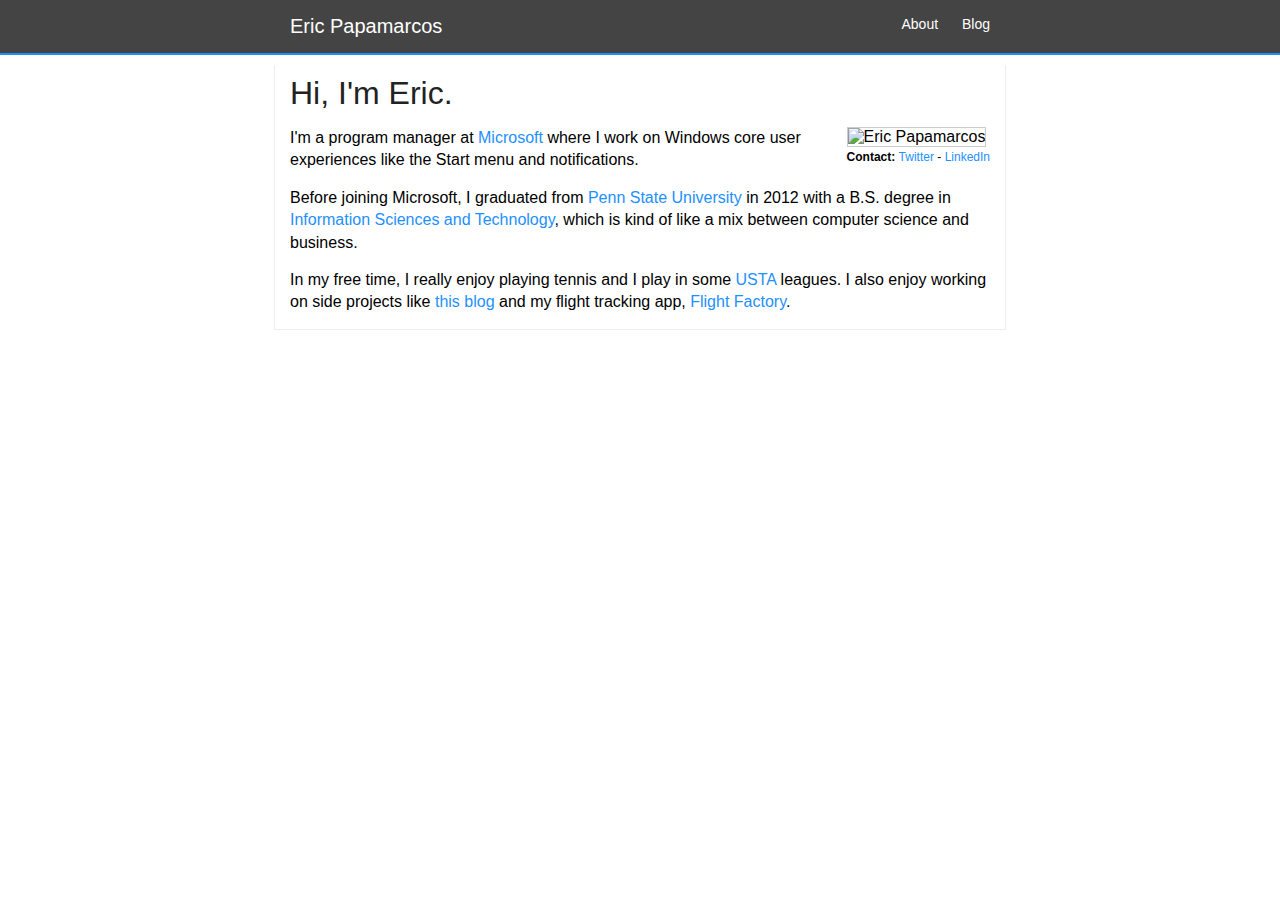
==== index.html @ 6211cbe6 "Updating outbound links to https" ====
﻿<!DOCTYPE HTML>
<html lang="en">
    <head>
        <meta http-equiv="Content-Type" content="text/html; charset=utf-8">
        <meta name="keywords" content="eric papamarcos, papamarcos">
        <meta name="viewport" content="width=device-width, initial-scale=1.0">
        <meta name="description" content="Eric is a program manager at Microsoft where he works on Windows core user experiences like the Start menu and notifications.">
        <link rel="stylesheet" type="text/css" href="style.css">
        <link rel="shortcut icon" href="favicon.ico">
        <title>Eric Papamarcos</title>
    </head>

    <body>

        <div id="header">
            <div id="header-content">
                <a href="/">Eric Papamarcos</a>
                <div id="header-links">
                    <a href="/">About</a>
                    <a href="/blog">Blog</a>
                </div>
            </div>
        </div>

        <div id="content">

   	        <h1>Hi, I'm Eric.</h1>
    
            <div id="main">
                <div id="image">
                    <img src="images/eric-275.jpg" height="175" width="175" alt="Eric Papamarcos" />
                    <div class="contact">
                        <strong>Contact:</strong>&nbsp;<a href="https://www.twitter.com/epaps">Twitter</a> - <a href="https://www.linkedin.com/in/ericpapamarcos">LinkedIn</a>
                    </div>
                </div>
                <div id="bio">
                    <p>I'm a program manager at <a href="http://microsoft.com">Microsoft</a> where I work on Windows core user experiences like the Start menu and notifications.</p>
                    <p>Before joining Microsoft, I graduated from <a href="http://psu.edu">Penn State University</a> in 2012 with a B.S. degree in <a href="http://ist.psu.edu/">Information Sciences and Technology</a>, which is kind of like a mix between computer science and business.</p>
                    <p>In my free time, I really enjoy playing tennis and I play in some <a href="http://usta.com">USTA</a> leagues. I also enjoy working on side projects like <a href="/blog">this blog</a> and my flight tracking app, <a href="https://www.microsoft.com/store/apps/flight-factory/9nblggh0dvj5">Flight Factory</a>.</p>
                </div>
            </div>
   
        </div>

        <script type="text/javascript">

              (function(i,s,o,g,r,a,m){i['GoogleAnalyticsObject']=r;i[r]=i[r]||function(){
              (i[r].q=i[r].q||[]).push(arguments)},i[r].l=1*new Date();a=s.createElement(o),
              m=s.getElementsByTagName(o)[0];a.async=1;a.src=g;m.parentNode.insertBefore(a,m)
              })(window,document,'script','https://www.google-analytics.com/analytics.js','ga');

              ga('create', 'UA-31799958-1', 'auto');
              ga('send', 'pageview');

        </script>

    </body>

</html>
---- style.css ----
﻿@charset "utf-8";

body {
    font-family: Tahoma, Geneva, Verdana, sans-serif;
    font-size: 16px;
    margin: 0;
}

h1 {
    color: #222;
    margin: 0 0 15px;
    font-weight: normal;
}
h1 a:link,
h1 a:visited,
h1 a:active {
    color: black;
}

h2 {
    color: #222;
    margin: 0 0 8px;
    font-weight: normal;
    font-size: 26px;
}

h3 {
    color: #999;
    font-weight: normal;
    font-size: 22px;
    margin: 5px 0 10px;
}

p {
    text-indent: 0;
    line-height: 1.4em;
    margin: 0 0 15px;
}

a:link,
a:visited,
a:active {
    color: dodgerblue;
    text-decoration: none;
}
a:hover {
    color: cornflowerblue;
}

#header {
    background-color: #444;
    border-bottom: 2px solid dodgerblue;
}
#header a {
    color: white;
}

#header-content {
    width: 720px;
    margin: 0 auto;
    color: white;
    padding: 15px 5px;
    font-size: 20px;
}
#header-content a {
    padding: 15px 10px 14px 10px;
}

#header-links {
    float: right;
    font-size: 14px;
}
#header-links a {
    padding: 19px 10px;
    vertical-align: middle;
}

#content {
    width: 700px;
    margin: 10px auto 50px;
    padding: 10px 15px 0;
    border-left: 1px solid #EDEDED;
    border-bottom: 1px solid #EDEDED;
    border-right: 1px solid #EDEDED;
}

#content img {
    max-width: 100%;
    height: auto;
}

#main {
    overflow: hidden;
}

#image {
    float: right;
    margin: 0 0 20px 20px;
}
#image img {
    border: 1px solid #CCC;
}
.contact {
    font-size: 12px;
    text-align: center;
    margin: 3px 0 0;
}

.caption {
    color: gray;
    font-size: 14px;
}

blockquote {
    border-left: 2px solid gray;
    padding: 5px 0 5px 10px;
    color: #555;
}
blockquote p {
    margin: 0;
}
blockquote.big {
    margin: 25px;
    padding: 0;
    border: none;
    color: dodgerblue;
    font-style: italic;
    font-size: 24px;
    line-height: 26px;
}

pre {
    font-family: Consolas,Menlo,Monaco,"Lucida Console","Liberation Mono","DejaVu Sans Mono","Bitstream Vera Sans Mono","Courier New",monospace,sans-serif; /* Thanks, Stack Overflow! */
    font-size: 14px;
    padding: 10px;
    background-color: #eff0f1;
    overflow: auto; /* Show horizontal scroll bar if text doesn't fit in the space. */
}

.story {
    margin: 0 0 40px 0;
    padding: 0 0 30px 0;
    border-bottom: 1px solid #EDEDED;
}

/* for 800px or less */
@media screen and (max-width: 800px) {
    #header-content {
        width: auto;
        padding: 15px;
    }
    #content {
        width: auto;
        margin: 10px 10px 25px;
        border: none;
    }
}

/* for 480px or less */
@media screen and (max-width: 480px) {
    #header-content {
        margin: 0;
        padding: 15px 5px;
    }
    #content {
        margin: 5px 0 25px;
    }
    #bio {
        float: left;
    }
    #image {
        float: left;
        margin: 0 0 20px;
    }
    #image img {
        width: 125px;
        height: 125px;
    }
    .contact {
        font-size: 14px;
        text-align: left;
    }
}

/* For 320px or less */
@media screen and (max-width: 320px) {
    #header-content a {
        padding: 5px 10px;
    }
    #header-links {
        float: none;
        margin: 10px 0 0 0;
    }
    #header-links a {
        padding: 5px 10px;
        vertical-align: middle;
    }
}
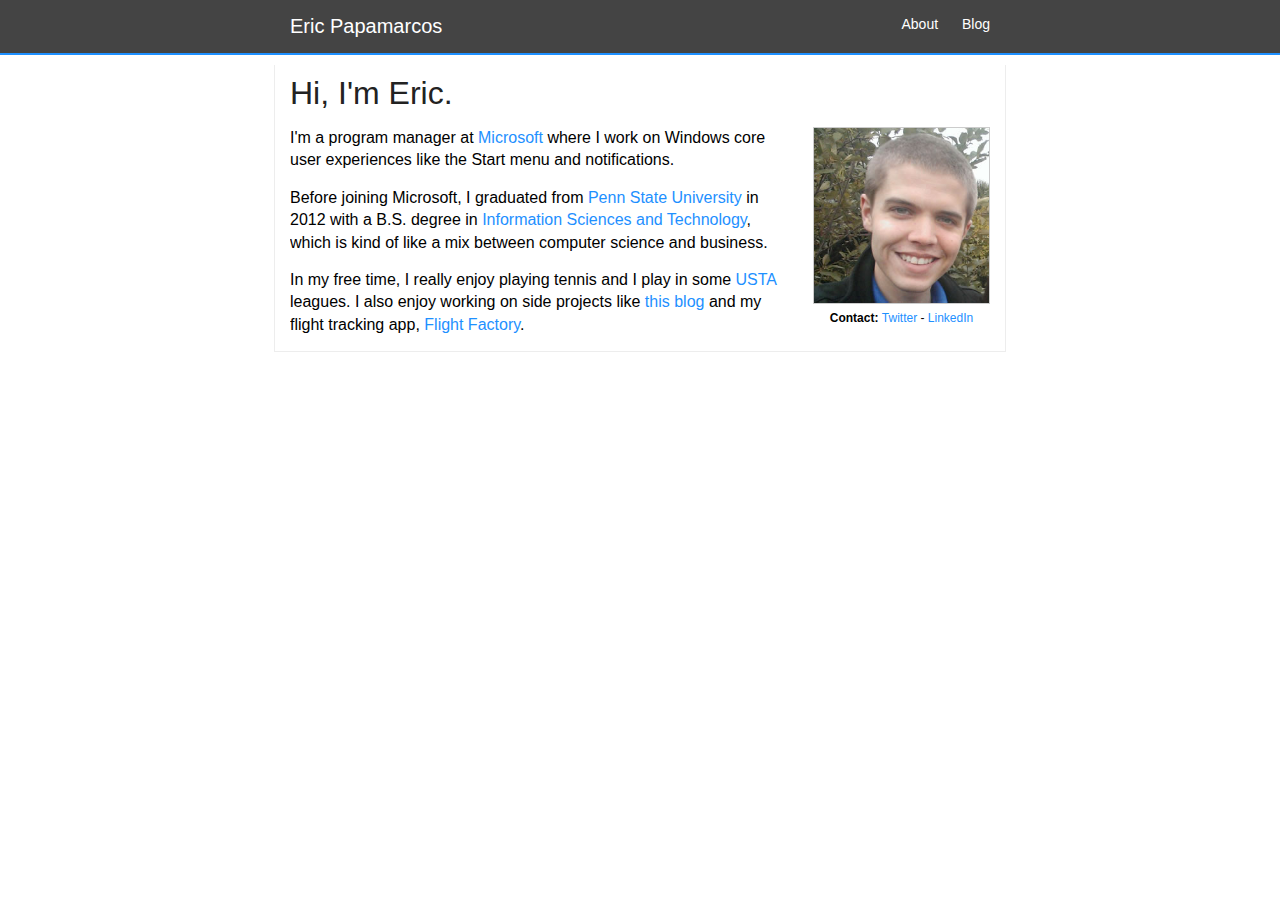
==== commit b783854b: "Support for featured images, including featured images in Twitter Summary Cards." ====
--- a/index.html
+++ b/index.html
@@ -6,7 +6,7 @@
         <meta name="viewport" content="width=device-width, initial-scale=1.0">
         <meta name="description" content="Eric is a program manager at Microsoft where he works on Windows core user experiences like the Start menu and notifications.">
         <link rel="stylesheet" type="text/css" href="style.css">
-        <link rel="shortcut icon" href="favicon.ico">
+        <link rel="shortcut icon" type="image/png" href="favicon.png">
         <title>Eric Papamarcos</title>
     </head>
 
@@ -28,15 +28,15 @@
     
             <div id="main">
                 <div id="image">
-                    <img src="images/eric-275.jpg" height="175" width="175" alt="Eric Papamarcos" />
+                    <img src="images/eric.jpg" height="175" width="175" alt="Eric Papamarcos" />
                     <div class="contact">
                         <strong>Contact:</strong>&nbsp;<a href="https://www.twitter.com/epaps">Twitter</a> - <a href="https://www.linkedin.com/in/ericpapamarcos">LinkedIn</a>
                     </div>
                 </div>
                 <div id="bio">
-                    <p>I'm a program manager at <a href="http://microsoft.com">Microsoft</a> where I work on Windows core user experiences like the Start menu and notifications.</p>
-                    <p>Before joining Microsoft, I graduated from <a href="http://psu.edu">Penn State University</a> in 2012 with a B.S. degree in <a href="http://ist.psu.edu/">Information Sciences and Technology</a>, which is kind of like a mix between computer science and business.</p>
-                    <p>In my free time, I really enjoy playing tennis and I play in some <a href="http://usta.com">USTA</a> leagues. I also enjoy working on side projects like <a href="/blog">this blog</a> and my flight tracking app, <a href="https://www.microsoft.com/store/apps/flight-factory/9nblggh0dvj5">Flight Factory</a>.</p>
+                    <p>I'm a program manager at <a href="https://www.microsoft.com">Microsoft</a> where I work on Windows core user experiences like the Start menu and notifications.</p>
+                    <p>Before joining Microsoft, I graduated from <a href="http://psu.edu">Penn State University</a> in 2012 with a B.S. degree in <a href="https://ist.psu.edu">Information Sciences and Technology</a>, which is kind of like a mix between computer science and business.</p>
+                    <p>In my free time, I really enjoy playing tennis and I play in some <a href="https://www.usta.com">USTA</a> leagues. I also enjoy working on side projects like <a href="/blog">this blog</a> and my flight tracking app, <a href="https://www.microsoft.com/store/apps/flight-factory/9nblggh0dvj5">Flight Factory</a>.</p>
                 </div>
             </div>
    
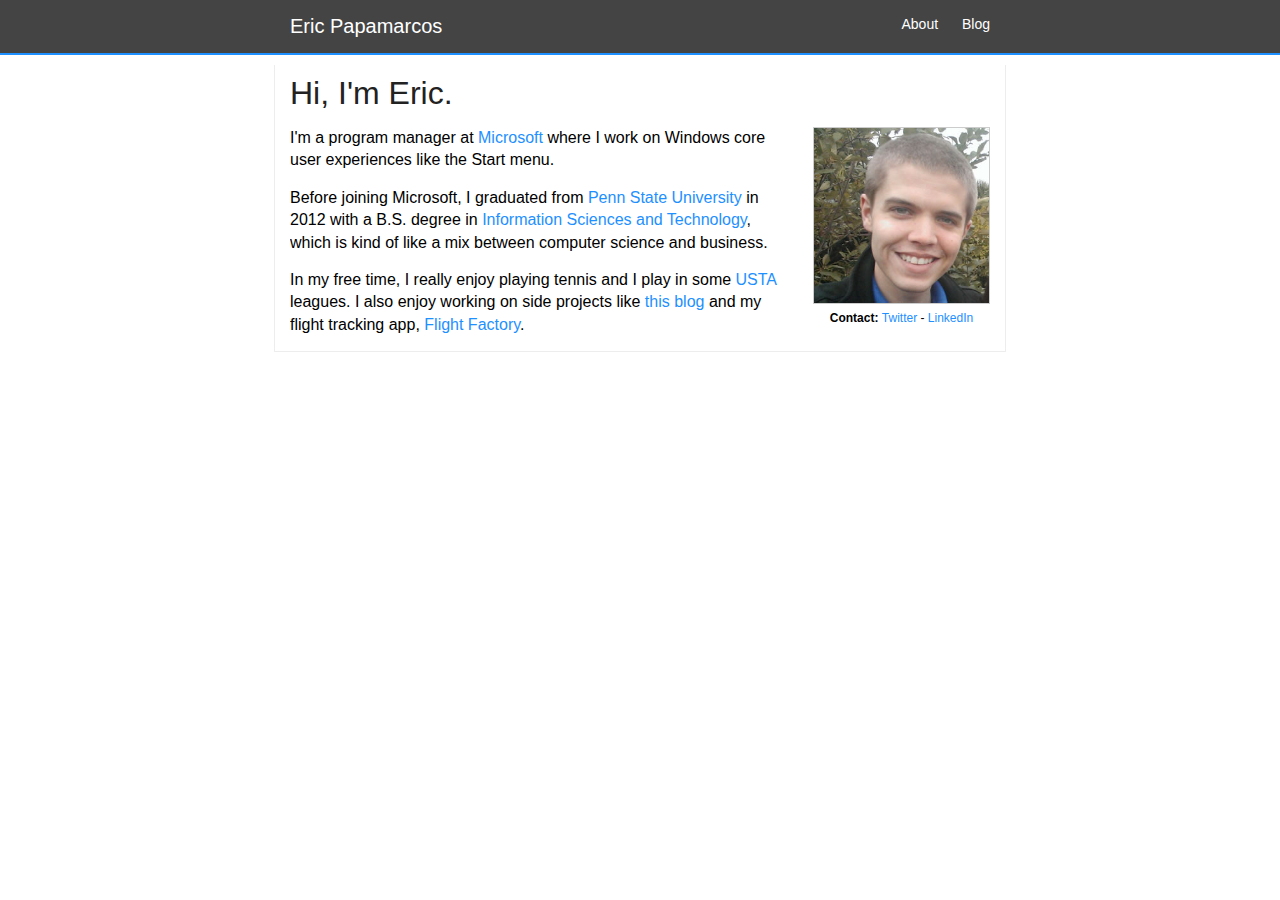
==== commit c3590f3a: "Update bio" ====
--- a/index.html
+++ b/index.html
@@ -1,10 +1,13 @@
 ﻿<!DOCTYPE HTML>
+<!-- The source code for this website is available at: https://github.com/ericpapamarcos/ericpapamarcos.com -->
 <html lang="en">
     <head>
         <meta http-equiv="Content-Type" content="text/html; charset=utf-8">
         <meta name="keywords" content="eric papamarcos, papamarcos">
         <meta name="viewport" content="width=device-width, initial-scale=1.0">
-        <meta name="description" content="Eric is a program manager at Microsoft where he works on Windows core user experiences like the Start menu and notifications.">
+        <meta name="description" content="Eric is a program manager at Microsoft where he works on Windows core user experiences like the Start menu.">
+        <meta name="msapplication-TileImage" content="images/logo-transparent.png" />
+        <meta name="msapplication-TileColor" content="#444444" />
         <link rel="stylesheet" type="text/css" href="style.css">
         <link rel="shortcut icon" type="image/png" href="favicon.png">
         <title>Eric Papamarcos</title>
@@ -34,7 +37,7 @@
                     </div>
                 </div>
                 <div id="bio">
-                    <p>I'm a program manager at <a href="https://www.microsoft.com">Microsoft</a> where I work on Windows core user experiences like the Start menu and notifications.</p>
+                    <p>I'm a program manager at <a href="https://www.microsoft.com">Microsoft</a> where I work on Windows core user experiences like the Start menu.</p>
                     <p>Before joining Microsoft, I graduated from <a href="http://psu.edu">Penn State University</a> in 2012 with a B.S. degree in <a href="https://ist.psu.edu">Information Sciences and Technology</a>, which is kind of like a mix between computer science and business.</p>
                     <p>In my free time, I really enjoy playing tennis and I play in some <a href="https://www.usta.com">USTA</a> leagues. I also enjoy working on side projects like <a href="/blog">this blog</a> and my flight tracking app, <a href="https://www.microsoft.com/store/apps/flight-factory/9nblggh0dvj5">Flight Factory</a>.</p>
                 </div>
@@ -56,4 +59,4 @@
 
     </body>
 
-</html>+</html>
--- a/style.css
+++ b/style.css
@@ -25,7 +25,7 @@
 }
 
 h3 {
-    color: #999;
+    color: #555;
     font-weight: normal;
     font-size: 22px;
     margin: 5px 0 10px;
@@ -35,6 +35,10 @@
     text-indent: 0;
     line-height: 1.4em;
     margin: 0 0 15px;
+}
+
+li {
+    line-height: 1.4em;
 }
 
 a:link,
@@ -63,15 +67,17 @@
     font-size: 20px;
 }
 #header-content a {
-    padding: 15px 10px 14px 10px;
-}
-
+    padding: 15px 10px;
+}
+#header-content a:hover {
+    background-color: #515151;
+}
 #header-links {
     float: right;
     font-size: 14px;
 }
 #header-links a {
-    padding: 19px 10px;
+    padding: 20px 10px;
     vertical-align: middle;
 }
 
@@ -83,7 +89,6 @@
     border-bottom: 1px solid #EDEDED;
     border-right: 1px solid #EDEDED;
 }
-
 #content img {
     max-width: 100%;
     height: auto;
@@ -126,7 +131,9 @@
     color: dodgerblue;
     font-style: italic;
     font-size: 24px;
-    line-height: 26px;
+}
+blockquote.big p {
+    line-height: 1.3em;
 }
 
 pre {
@@ -143,6 +150,34 @@
     border-bottom: 1px solid #EDEDED;
 }
 
+/* Container for embedded content like YouTube videos for a better experience in responsive layouts */
+.embed-container {
+    position: relative;
+    padding-bottom: 56.25%; /* 16:9 ratio */
+    height: 0;
+    overflow: hidden;
+    max-width: 100%;
+    margin: 0 0 15px;
+}
+
+.embed-container iframe, .embed-container object, .embed-container embed {
+    position: absolute;
+    top: 0;
+    left: 0;
+    width: 100%;
+    height: 100%;
+    border: 0;
+}
+
+/* WordPress-specific styles */
+div.wp-caption {
+    max-width: 100%; /* WordPress adds an inline width to images with captions, which can stretch larger than the width of the page, so this makes sure the image always fits within the container. */
+}
+.wp-caption-text {
+    color: gray;
+    font-size: 12px;
+}
+
 /* for 800px or less */
 @media screen and (max-width: 800px) {
     #header-content {
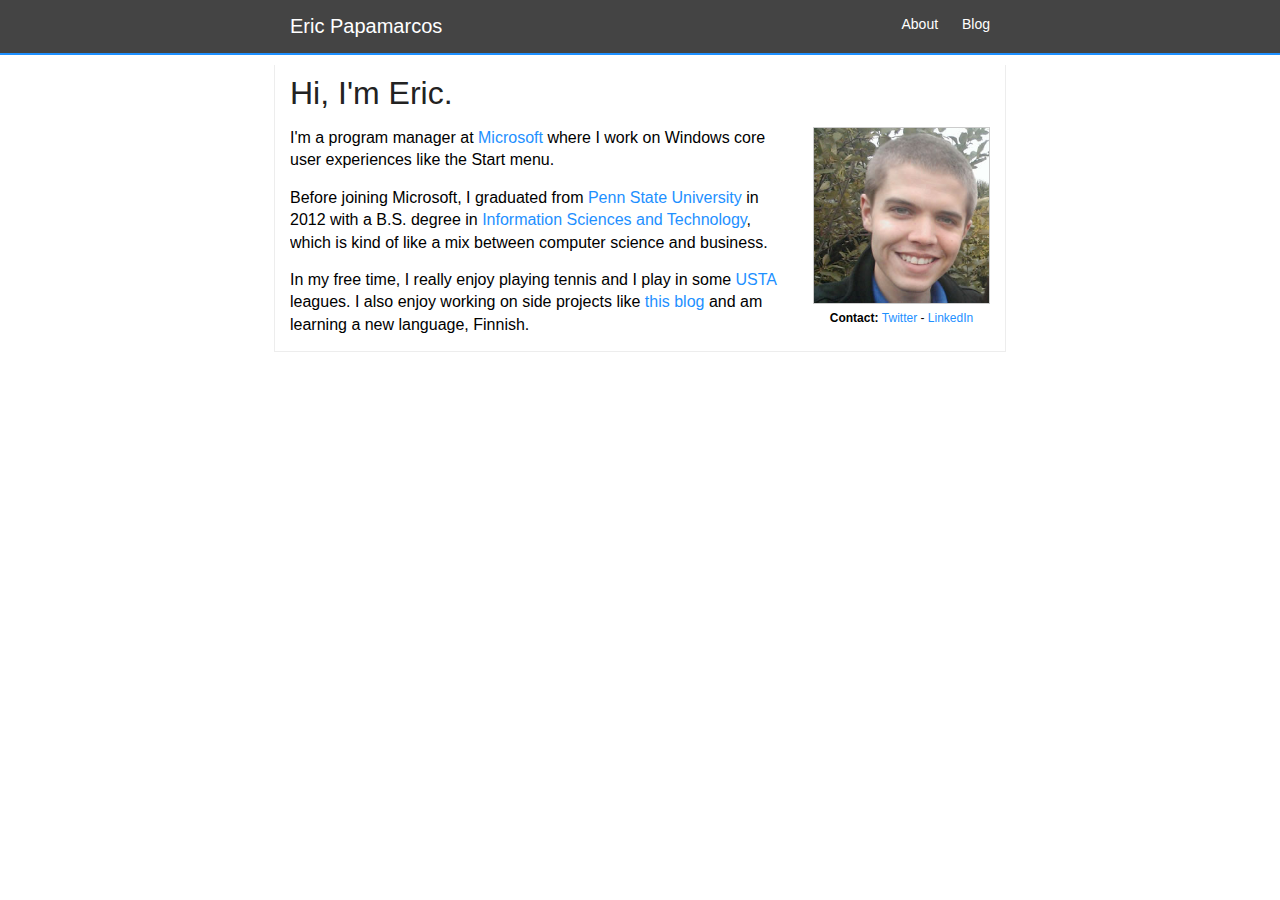
==== commit 464293d7: "Update description" ====
--- a/index.html
+++ b/index.html
@@ -38,8 +38,8 @@
                 </div>
                 <div id="bio">
                     <p>I'm a program manager at <a href="https://www.microsoft.com">Microsoft</a> where I work on Windows core user experiences like the Start menu.</p>
-                    <p>Before joining Microsoft, I graduated from <a href="http://psu.edu">Penn State University</a> in 2012 with a B.S. degree in <a href="https://ist.psu.edu">Information Sciences and Technology</a>, which is kind of like a mix between computer science and business.</p>
-                    <p>In my free time, I really enjoy playing tennis and I play in some <a href="https://www.usta.com">USTA</a> leagues. I also enjoy working on side projects like <a href="/blog">this blog</a> and my flight tracking app, <a href="https://www.microsoft.com/store/apps/flight-factory/9nblggh0dvj5">Flight Factory</a>.</p>
+                    <p>Before joining Microsoft, I graduated from <a href="https://www.psu.edu/">Penn State University</a> in 2012 with a B.S. degree in <a href="https://ist.psu.edu">Information Sciences and Technology</a>, which is kind of like a mix between computer science and business.</p>
+                    <p>In my free time, I really enjoy playing tennis and I play in some <a href="https://www.usta.com">USTA</a> leagues. I also enjoy working on side projects like <a href="/blog">this blog</a> and am learning a new language, Finnish.</p>
                 </div>
             </div>
    
